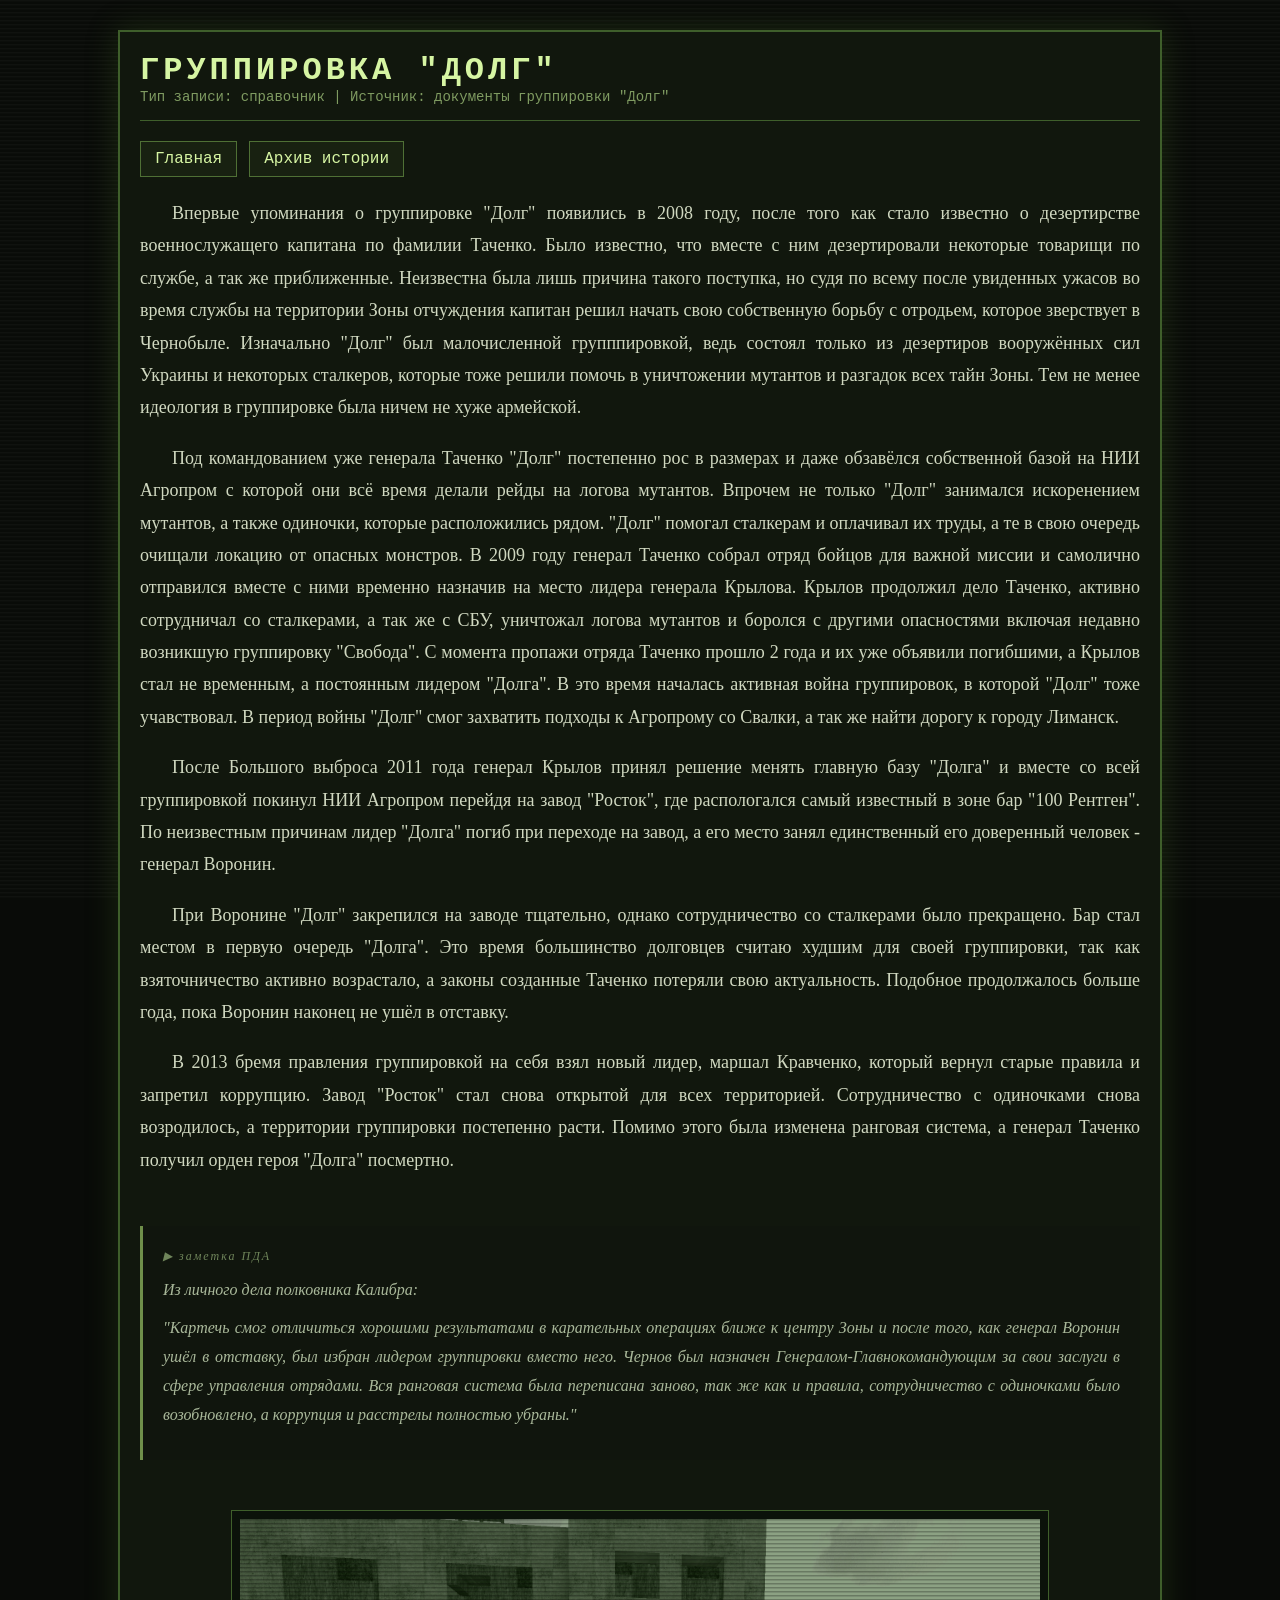
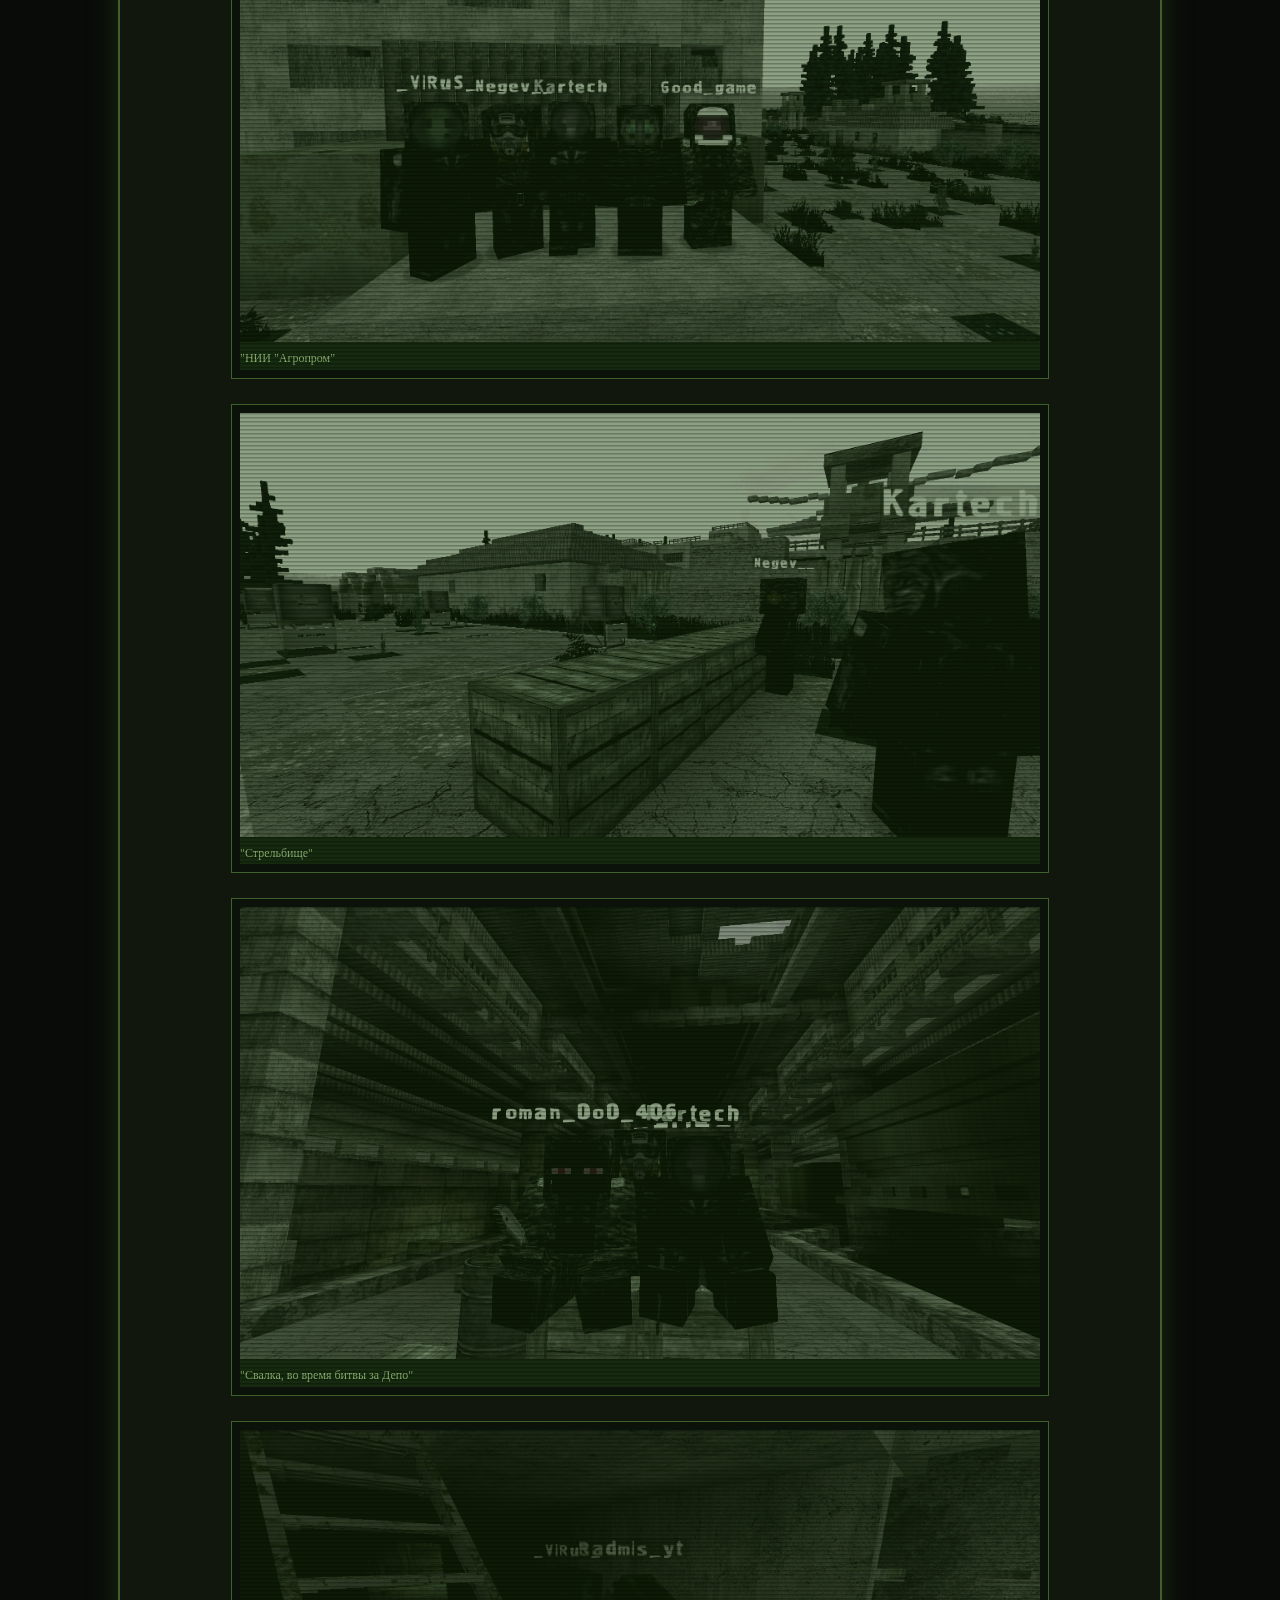
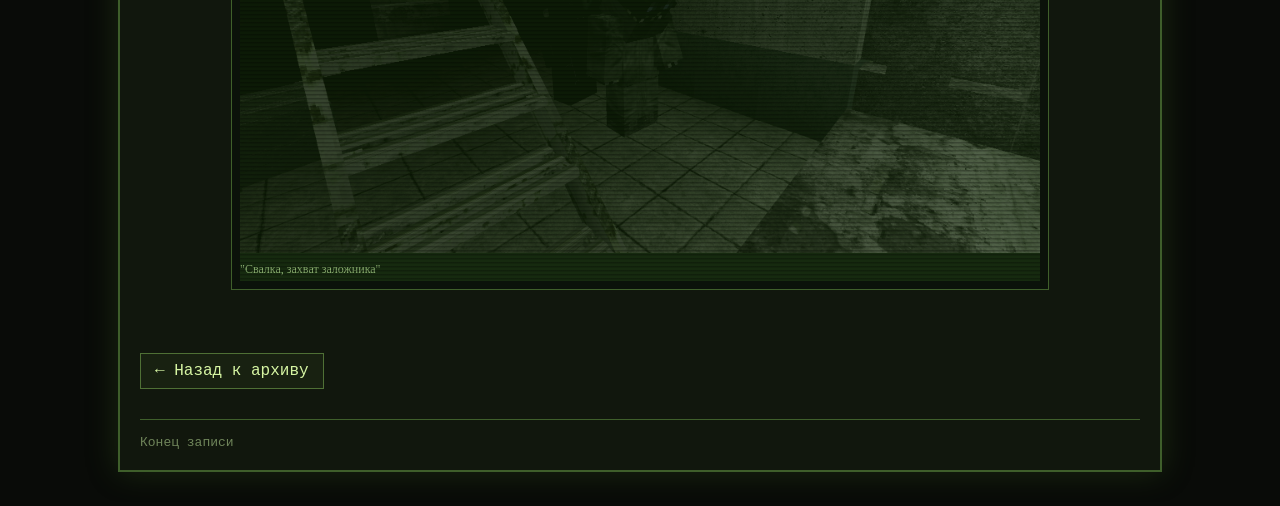
==== stories/dolgstory.html @ d634e8ab "! !" ====
<!DOCTYPE html>
<html lang="ru">
<head>
  <meta charset="UTF-8">
  <title>Группировка "Долг"</title>
  <link rel="stylesheet" href="../css/style.css">
  
</head>
<body>

<div class="pda">
  <div class="header">
    <h1>Группировка "Долг"</h1>
    <div class="status">Тип записи: справочник | Источник: документы группировки "Долг"</div>
  </div>

  <nav>
    <a href="../index.html">Главная</a>
    <a href="../tvorchestvo.html">Архив истории</a>
  </nav>

  <div class="story-text">
	
	<p>Впервые упоминания о группировке "Долг" появились в 2008 году, после того как стало известно о дезертирстве военнослужащего капитана по фамилии Таченко. Было известно, что вместе с ним дезертировали некоторые товарищи по службе, а так же приближенные.
Неизвестна была лишь причина такого поступка, но судя по всему после увиденных ужасов во время службы на территории Зоны отчуждения капитан решил начать свою собственную борьбу с отродьем, которое зверствует в Чернобыле.
Изначально "Долг" был малочисленной групппировкой, ведь состоял только из дезертиров вооружённых сил Украины и некоторых сталкеров, которые тоже решили помочь в уничтожении мутантов и разгадок всех тайн Зоны. Тем не менее идеология в группировке была ничем не хуже армейской.
<p>Под командованием уже генерала Таченко "Долг" постепенно рос в размерах и даже обзавёлся собственной базой на НИИ Агропром с которой они всё время делали рейды на логова мутантов. Впрочем не только "Долг" занимался искоренением мутантов, а также одиночки, которые расположились рядом. "Долг" помогал сталкерам и оплачивал их труды, а те в свою очередь очищали локацию от опасных монстров.
В 2009 году генерал Таченко собрал отряд бойцов для важной миссии и самолично отправился вместе с ними временно назначив на место лидера генерала Крылова. Крылов продолжил дело Таченко, активно сотрудничал со сталкерами, а так же с СБУ, уничтожал логова мутантов и боролся с другими опасностями включая недавно возникшую группировку "Свобода".
С момента пропажи отряда Таченко прошло 2 года и их уже объявили погибшими, а Крылов стал не временным, а постоянным лидером "Долга". В это время началась активная война группировок, в которой "Долг" тоже учавствовал. В период войны "Долг" смог захватить подходы к Агропрому со Свалки, а так же найти дорогу к городу Лиманск.<p>
<p>После Большого выброса 2011 года генерал Крылов принял решение менять главную базу "Долга" и вместе со всей группировкой покинул НИИ Агропром перейдя на завод "Росток", где распологался самый известный в зоне бар "100 Рентген". По неизвестным причинам лидер "Долга" погиб при переходе на завод, а его место занял единственный его доверенный человек - генерал Воронин.<p>
<p>При Воронине "Долг" закрепился на заводе тщательно, однако сотрудничество со сталкерами было прекращено. Бар стал местом в первую очередь "Долга". Это время большинство долговцев считаю худшим для своей группировки, так как взяточничество активно возрастало, а законы созданные Таченко потеряли свою актуальность. Подобное продолжалось больше года, пока Воронин наконец не ушёл в отставку.<p>
<p>В 2013 бремя правления группировкой на себя взял новый лидер, маршал Кравченко, который вернул старые правила и запретил коррупцию. Завод "Росток" стал снова открытой для всех территорией. Сотрудничество с одиночками снова возродилось, а территории группировки постепенно расти. Помимо этого была изменена ранговая система, а генерал Таченко получил орден героя "Долга" посмертно.<p>
      
	 <div class="interlude">
  <p>Из личного дела полковника Калибра:</p>
  <p>"Картечь смог отличиться хорошими результатами в карательных операциях ближе к центру Зоны и после того, как генерал Воронин ушёл в отставку, был избран лидером группировки вместо него. Чернов был назначен Генералом-Главнокомандующим за свои заслуги в сфере управления отрядами. Вся ранговая система была переписана заново, так же как и правила, сотрудничество с одиночками было возобновлено, а коррупция и расстрелы полностью убраны."</p>
</div>

<div class="pda-photo">
  <img src="../images/duty_squad.png" width="100%" alt="">
  <div class="photo-caption">"НИИ "Агропром"</div>
</div>

<div class="pda-photo">
  <img src="../images/duty_fire.png" width="100%" alt="">
  <div class="photo-caption">"Стрельбище"</div>
</div>

<div class="pda-photo">
  <img src="../images/duty_depo.png" width="100%" alt="">
  <div class="photo-caption">"Свалка, во время битвы за Депо"</div>
</div>

<div class="pda-photo">
  <img src="../images/duty_prisoner.png" width="100%" alt="">
  <div class="photo-caption">"Свалка, захват заложника"</div>
</div>
	  
  </div>

  <br>
  <a class="button" href="../tvorchestvo.html">← Назад к архиву</a>

  <div class="footer">
    Конец записи
  </div>
</div>

</body>
</html>
---- css/style.css ----
body {
  margin: 0;
  background: #090b08;
  color: #b8c7a3;
  font-family: Consolas, monospace;
}

body::before {
  content: "";
  position: fixed;
  inset: 0;
  background:
    repeating-linear-gradient(
      to bottom,
      rgba(255,255,255,0.03) 0px,
      rgba(255,255,255,0.03) 1px,
      transparent 2px,
      transparent 4px
    );
  pointer-events: none;
}

.pda {
  max-width: 1000px;
  margin: 30px auto;
  padding: 20px;
  border: 2px solid #3f5f2b;
  background: #11170d;
  box-shadow: 0 0 30px rgba(80, 130, 40, 0.25);
  position: relative;
}

.pda-info {
  position: absolute;
  right: 20px;
  bottom: 20px;

  display: flex;
  align-items: center;
  gap: 12px;

  font-size: 15px;
  color: #8fa878;
  letter-spacing: 1px;
  white-space: nowrap;
}

.radiation-symbol {
  position: absolute;
  top: 22px;
  right: 24px;

  font-size: 34px;
  color: #d6ff9a;
  opacity: 0.75;
  
  display: inline-block;
  transform-origin: center;

  animation: rotateRadiation 6s linear infinite;
}

@keyframes rotateRadiation {
  from {
    transform: rotate(0deg);
  }

  to {
    transform: rotate(360deg);
  }
}

#pda-message {
  position: absolute;
  top: 20px;
  right: 70px; /* чтобы не пересекалось со знаком радиации */

  background: #0f140c;
  border: 1px solid #5d8f3a;

  padding: 10px 14px;
  min-width: 180px;

  color: #cfff9a;
  font-size: 14px;
  font-family: Consolas, monospace;

  opacity: 0;
  transform: translateY(-10px);
  transition: 0.3s;

  box-shadow: 0 0 10px rgba(120,255,60,0.2);
}

#pda-message.show {
  opacity: 1;
  transform: translateY(0);
}

#time {
  font-size: 16px;
  color: #d6ff9a;
  font-weight: bold;
}

.header {
  border-bottom: 1px solid #3f5f2b;
  padding-bottom: 15px;
  margin-bottom: 20px;
}

.header h1 {
  margin: 0;
  color: #d6f5a3;
  letter-spacing: 4px;
  text-transform: uppercase;
}

.status {
  color: #7f9b61;
  font-size: 14px;
}

nav {
  margin: 20px 0;
  display: flex;
  gap: 12px;
  flex-wrap: wrap;
}

nav a,
.button {
  color: #d6f5a3;
  text-decoration: none;
  border: 1px solid #4f7035;
  padding: 8px 14px;
  background: #182111;
  transition: 0.2s;
}

nav a:hover,
.button:hover {
  background: #2e421f;
  color: #ffffff;
}

.card {
  border: 1px solid #344d25;
  background: #151d10;
  padding: 18px;
  margin-bottom: 15px;
}

.card:hover {
  border-color: #91b85a;
  box-shadow: 0 0 15px rgba(145, 184, 90, 0.25);
}

.card h2 {
  margin-top: 0;
  color: #e2ffb2;
}

.card p {
  color: #a9b89a;
  line-height: 1.6;
}

.alert {
  color: #d6c36a;
}

.story-text {
  line-height: 1.8;
  font-size: 17px;
  color: #c8d8b5;
}

.footer {
  margin-top: 30px;
  padding-top: 15px;
  border-top: 1px solid #3f5f2b;
  color: #6f855a;
  font-size: 13px;
}

.story-container {
  max-width: 760px;
  margin: 0 auto;
  padding: 30px 20px;
}

.chapter-title {
  text-align: center;
  margin: 40px 0 30px;
  color: #e2ffb2;
  letter-spacing: 3px;
  text-transform: uppercase;
  font-size: 28px;
}

.story-text {
  font-family: Georgia, "Times New Roman", serif;
  font-size: 18px;
  line-height: 1.8;
  color: #d0d8c0;
}

.story-text p {
  text-indent: 32px;
  margin: 0 0 18px;
  text-align: justify;
}

.interlude {
  margin: 50px 0;
  padding: 20px;
  border-left: 3px solid #6f8f4a;
  background: #10150d;
  color: #a9b89a;
  font-size: 16px;
  font-style: italic;
  position: relative;
}

.interlude::before {
  content: "▶ заметка ПДА";
  display: block;
  font-size: 12px;
  color: #6f855a;
  margin-bottom: 8px;
  letter-spacing: 2px;
}

.interlude p {
  margin: 0 0 10px;
  text-indent: 0;
}

nav:empty {
  display: none;
}

.button {
  margin-top: 20px;
  display: inline-block;

}
  
}

.faction-item {
  display: flex;
  align-items: center;
  gap: 12px;

  margin: 12px 0;
}

.faction-icon {
  width: 28px;
  height: 28px;
  flex-shrink: 0;
}

.small-icon {
  width: 36px;
  height: 36px;
  vertical-align: middle;
  margin-right: 8px;
  display: inline-block;
}

.faction-header {
  display: flex;
  align-items: center;
  gap: 12px;
}

.faction-header h2 {
  margin: 0;
}

#signal.signal-good { color: #9eff6a; }
#signal.signal-mid { color: #cfff9a; }
#signal.signal-low { color: #d6c36a; }

.pda-photo {
  width: 80%;
  margin: 25px auto;
  padding: 8px;
  border: 1px solid #3f5f2b;
  background: #0b120a;
  position: relative;
  overflow: hidden;
}

.pda-photo img {
  width: 100%;
  display: block;
  filter:
    grayscale(55%)
    contrast(110%)
    brightness(55%)
    sepia(25%)
    hue-rotate(55deg)
    saturate(90%);
}

/* зелёная пда-плёнка */
.pda-photo::before {
  content: "";
  position: absolute;
  inset: 8px;
  background: rgba(120, 255, 60, 0.10);
  pointer-events: none;
  z-index: 2;
}

/* scanlines */
.pda-photo::after {
  content: "";
  position: absolute;
  inset: 8px;
  background: repeating-linear-gradient(
    to bottom,
    rgba(0, 0, 0, 0.25) 0px,
    rgba(0, 0, 0, 0.25) 1px,
    transparent 2px,
    transparent 4px
  );
  pointer-events: none;
  z-index: 3;
}

.photo-caption {
  margin-top: 6px;
  font-size: 12px;
  color: #8fa878;
}
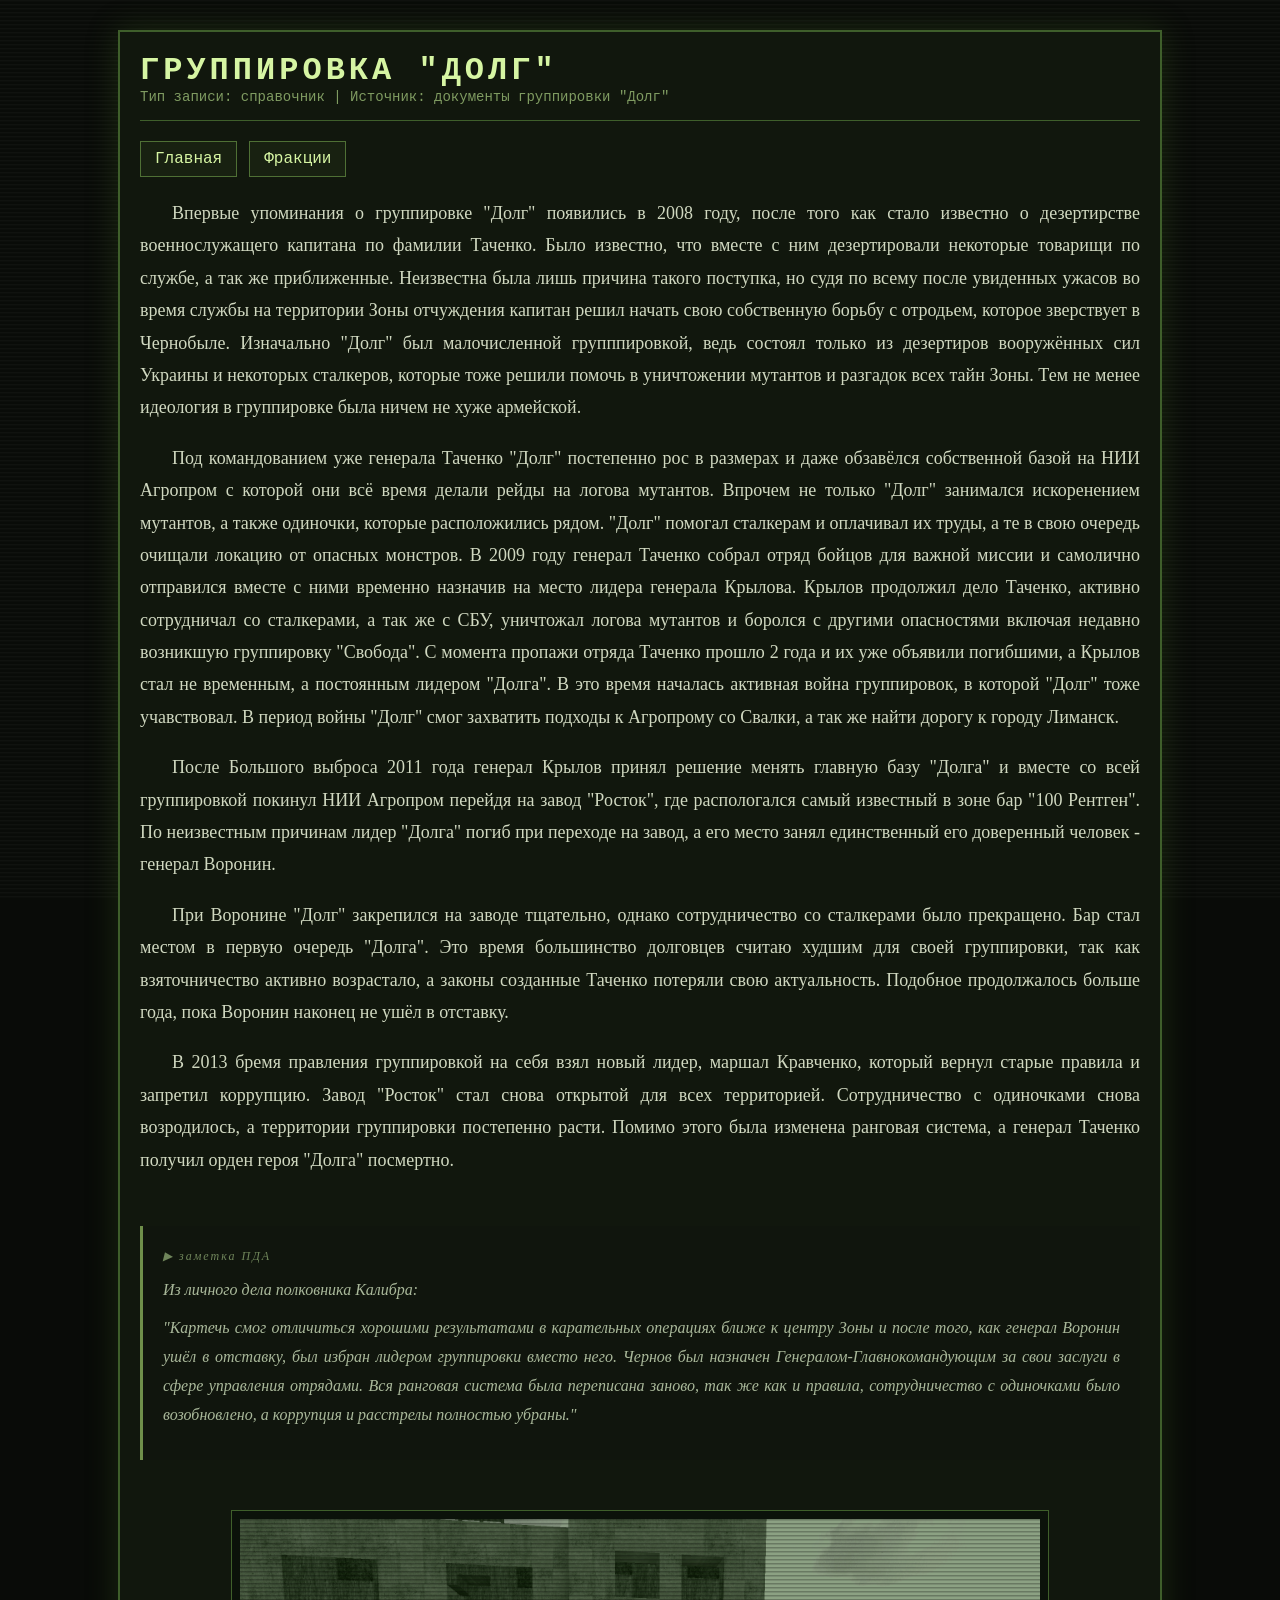
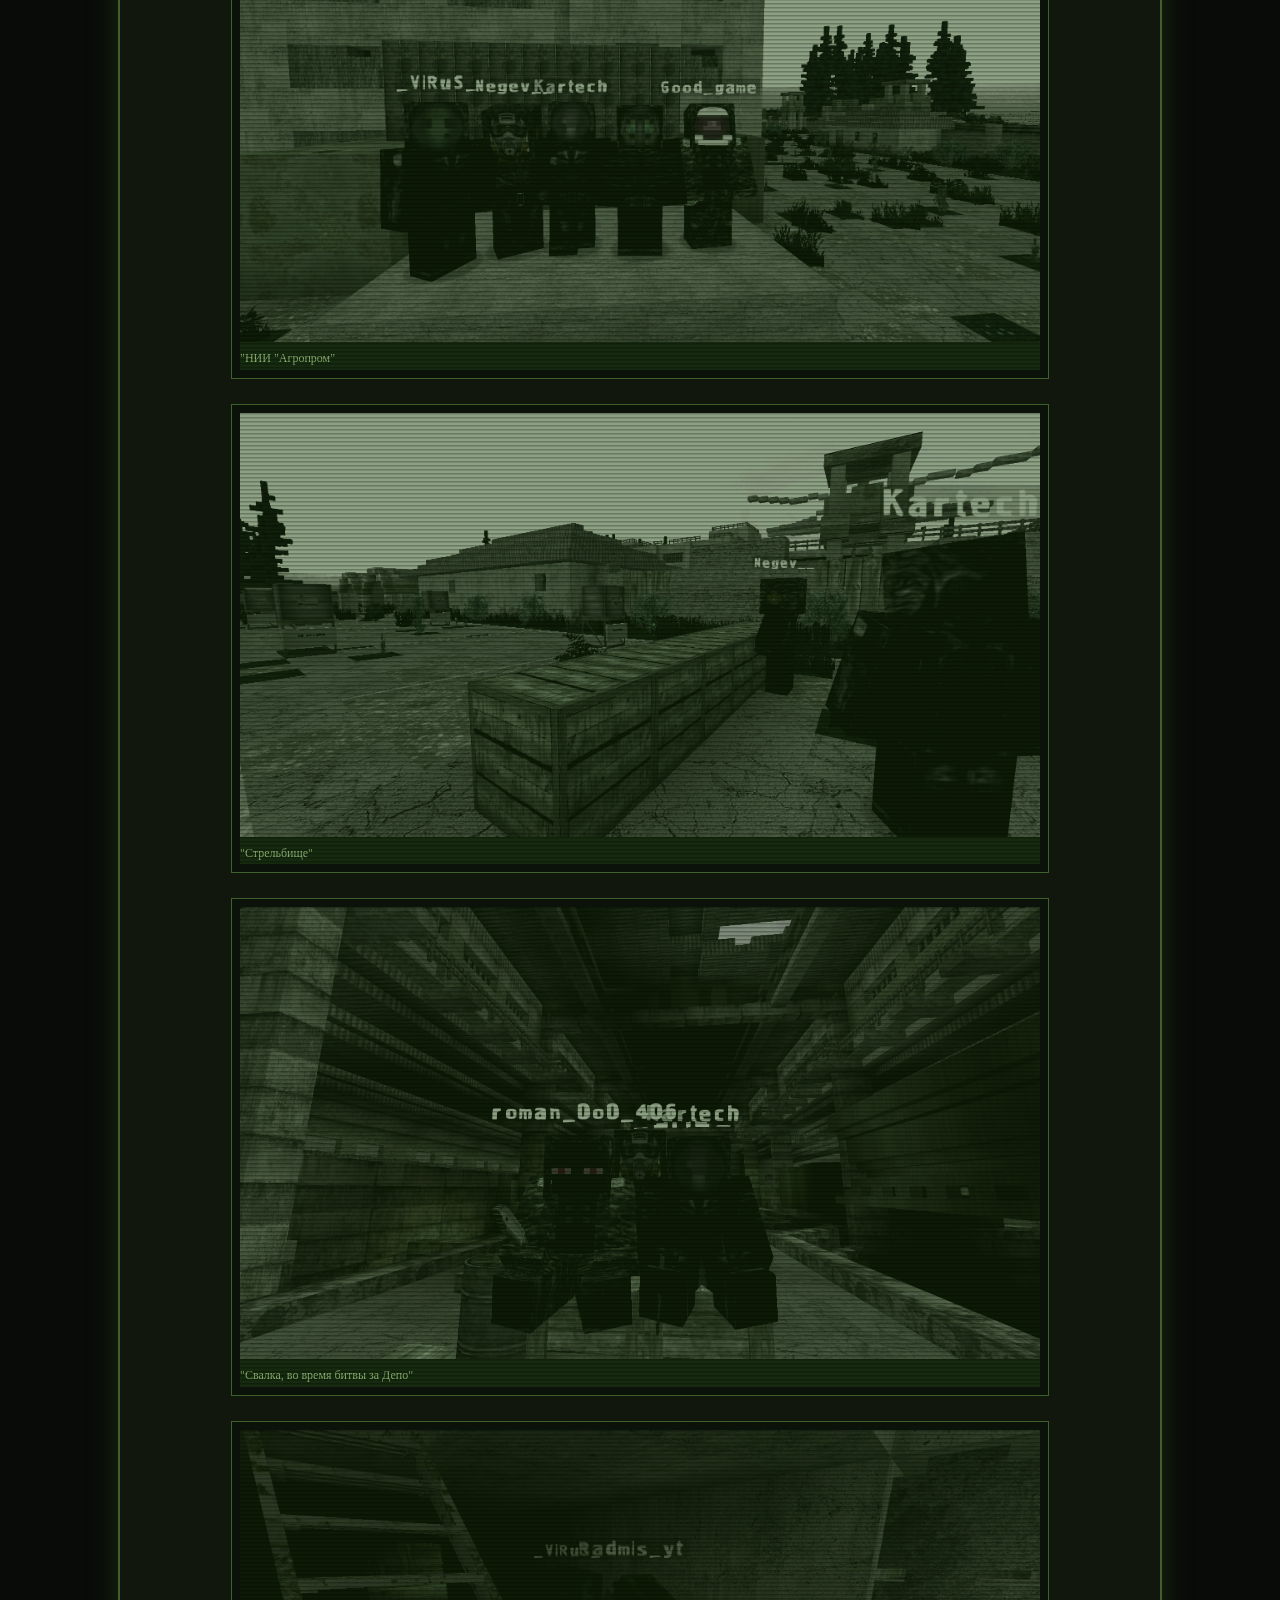
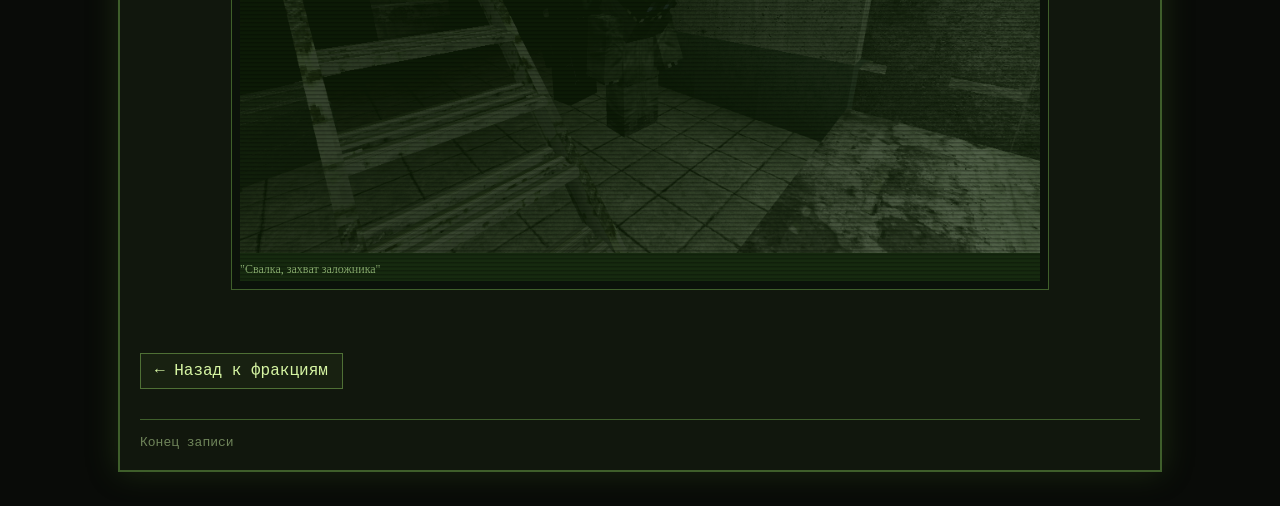
==== commit 880567f3: "Update dolgstory.html" ====
--- a/stories/dolgstory.html
+++ b/stories/dolgstory.html
@@ -16,7 +16,7 @@
 
   <nav>
     <a href="../index.html">Главная</a>
-    <a href="../tvorchestvo.html">Архив истории</a>
+    <a href="../factions.html">Фракции</a>
   </nav>
 
   <div class="story-text">
@@ -59,7 +59,7 @@
   </div>
 
   <br>
-  <a class="button" href="../tvorchestvo.html">← Назад к архиву</a>
+  <a class="button" href="../factions.html">← Назад к фракциям</a>
 
   <div class="footer">
     Конец записи
@@ -67,4 +67,4 @@
 </div>
 
 </body>
-</html>+</html>
